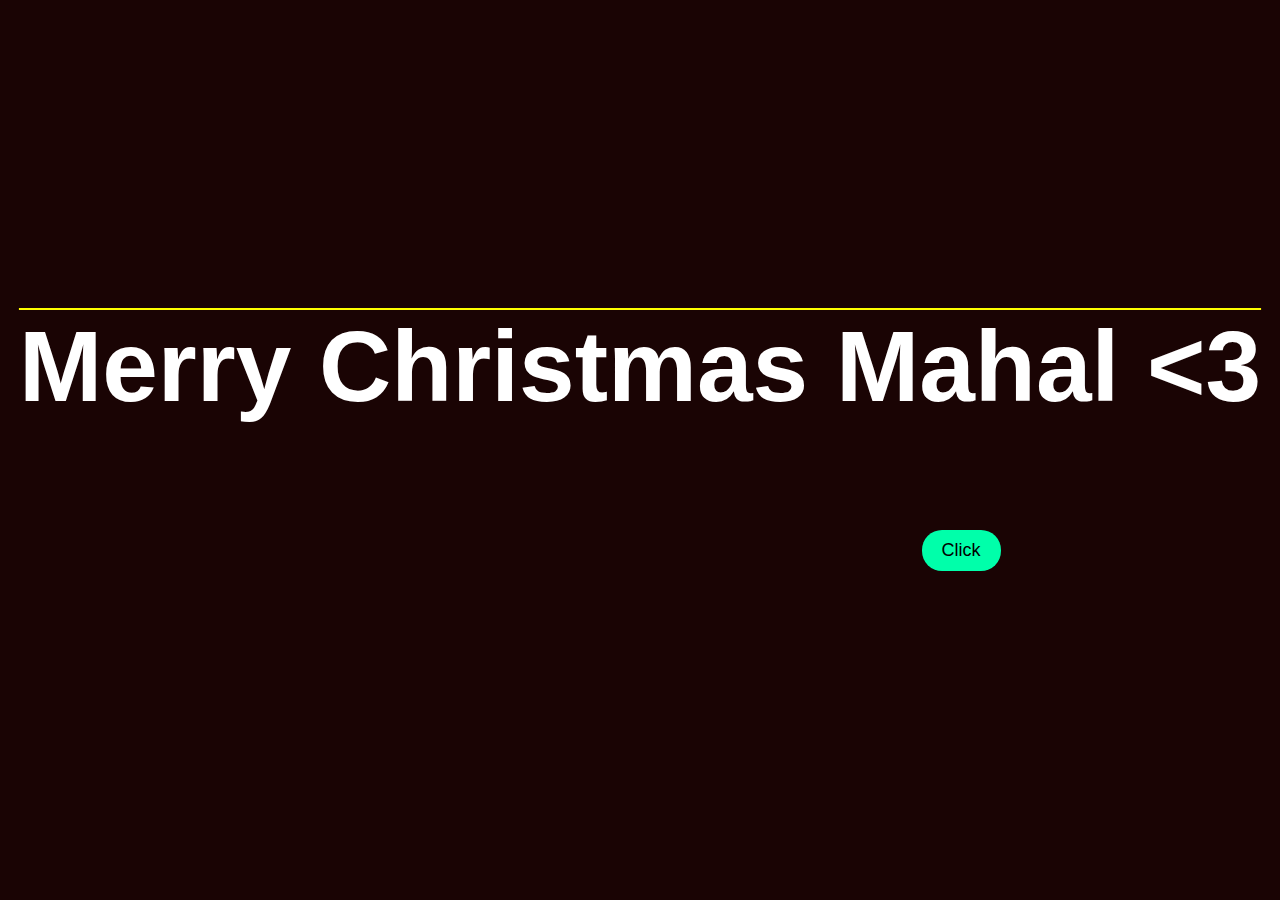
==== index.html @ e907b68c "Add files via upload" ====
<!DOCTYPE html>
<html lang="en" >
<head>
  <meta charset="UTF-8">
  <title>Merry Christmas namamasko po</title>
  <link rel="stylesheet" href="./style.css">

</head>
<body>
  <h1>Merry Christmas Mahal <3 </h1>
  <div class="button">
    <button>
        <a href="principal.html">Click</a>
    </button>
    
</div>
</body>
</html>
---- style.css ----
body {
  background-color:#1a0404;
  overflow: hidden;
    display: flex;
  align-items: center;
  justify-content: center;
  text-align: center;
      
}

body,
html {
  height: 100%;
  width: 100%;
  margin: 0;
  padding: 0;
}


svg{
  width:90%;
  height:90%;
  visibility:hidden;
 
}


h1 {
  color: #ffffff;
  font-family: 'Arial', sans-serif;
  font-size: 100px;
margin-top: -100px;
  display: inline-block;
  animation: parpadeo 0.5s infinite alternate;
  text-decoration: overline 2px solid #ffff00; 
}

@keyframes parpadeo {
  0%, 100% {
    color: #ffffff;
    opacity: 1;
  }

  50% {
    color: #00ff00;
    opacity: 0;
  }
}


.button button {
  background-color: rgb(0, 255, 170); 
  border: none; 
  padding: 10px 20px; 
  font-size: 18px; 
  cursor: pointer;
  margin-left: -600px;
  margin-top: 200px;
  position: relative; 
  border-radius: 20px; 
  transition: background-color 0.3s ease-in-out; 
}


.button button a {
  text-decoration: none; 
  color: inherit; 
}


.button button:hover {
  background-color: rgb(0, 255, 179); 
  box-shadow: 0 0 10px rgb(255, 94, 0), 0 0 20px rgb(0, 255, 179), 0 0 30px rgb(0, 255, 187); 
}


.sparkle{
 
}
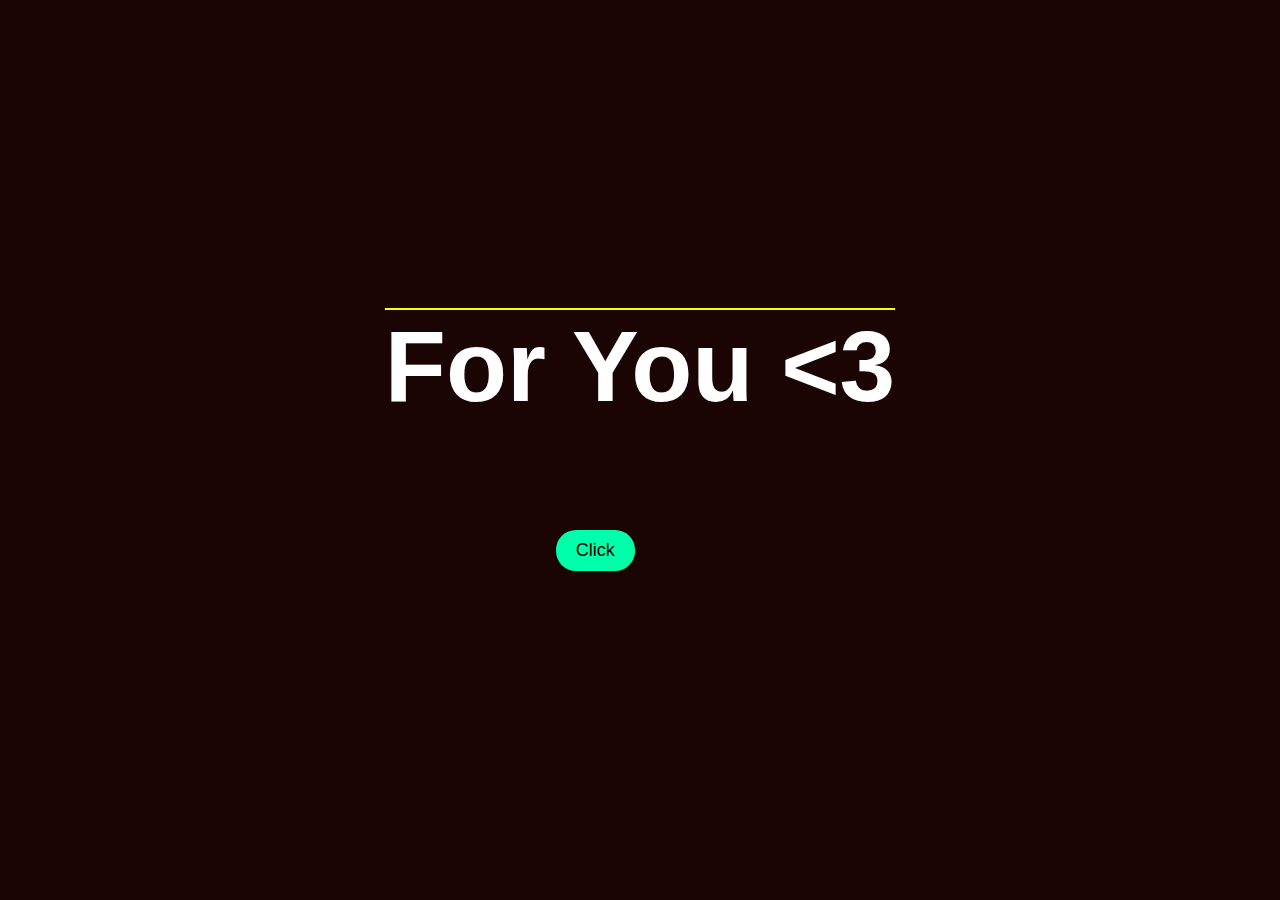
==== commit 4d884792: "index.html" ====
--- a/index.html
+++ b/index.html
@@ -7,7 +7,7 @@
 
 </head>
 <body>
-  <h1>Merry Christmas Mahal <3 </h1>
+  <h1>For You <3 </h1>
   <div class="button">
     <button>
         <a href="principal.html">Click</a>
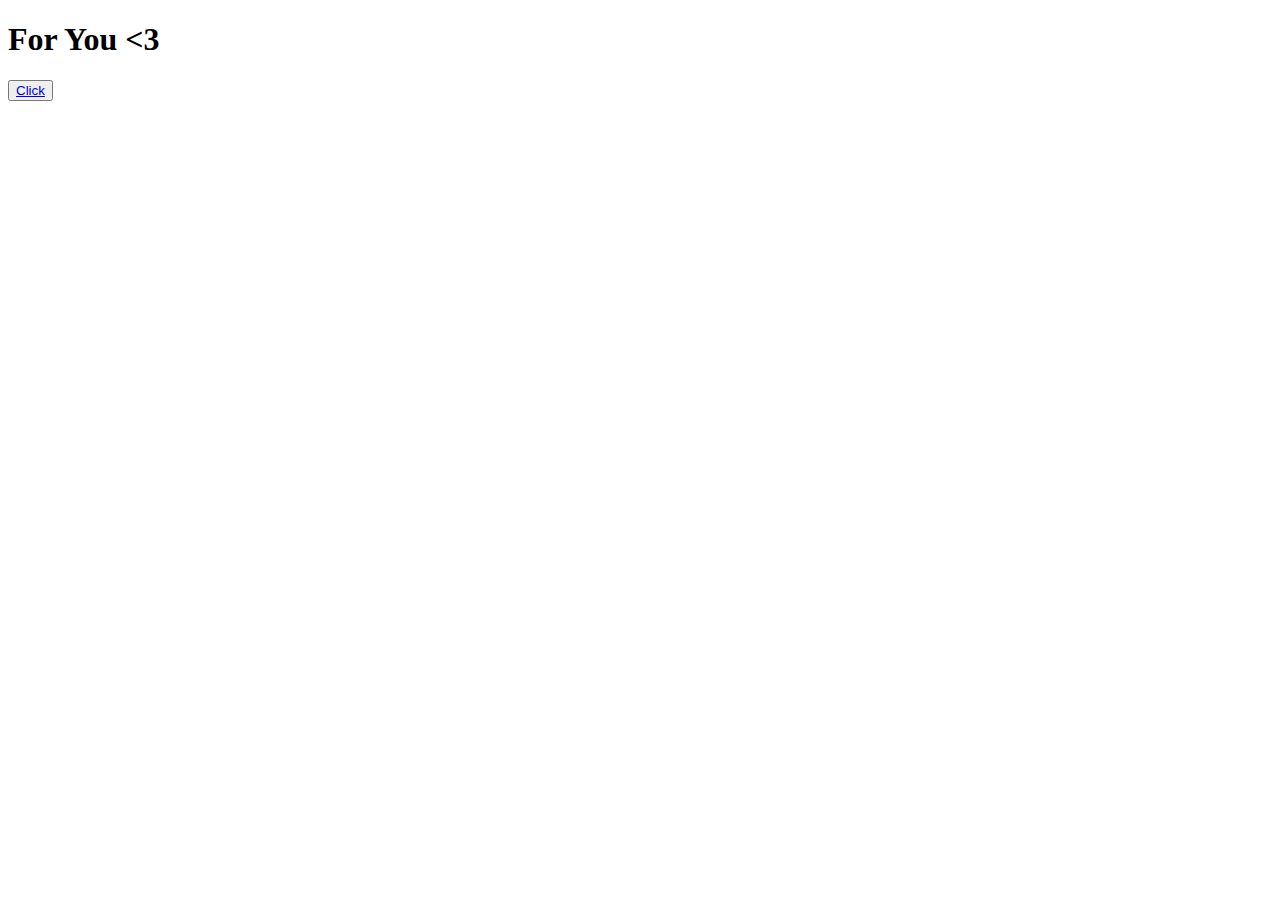
==== commit 2c4f2d2c: "index.html" ====
--- a/index.html
+++ b/index.html
@@ -3,14 +3,14 @@
 <head>
   <meta charset="UTF-8">
   <title>Merry Christmas namamasko po</title>
-  <link rel="stylesheet" href="./style.css">
+  <link rel="stylesheet" href="./pasko.html">
 
 </head>
 <body>
   <h1>For You <3 </h1>
   <div class="button">
     <button>
-        <a href="principal.html">Click</a>
+        <a href="pasko.html">Click</a>
     </button>
     
 </div>
